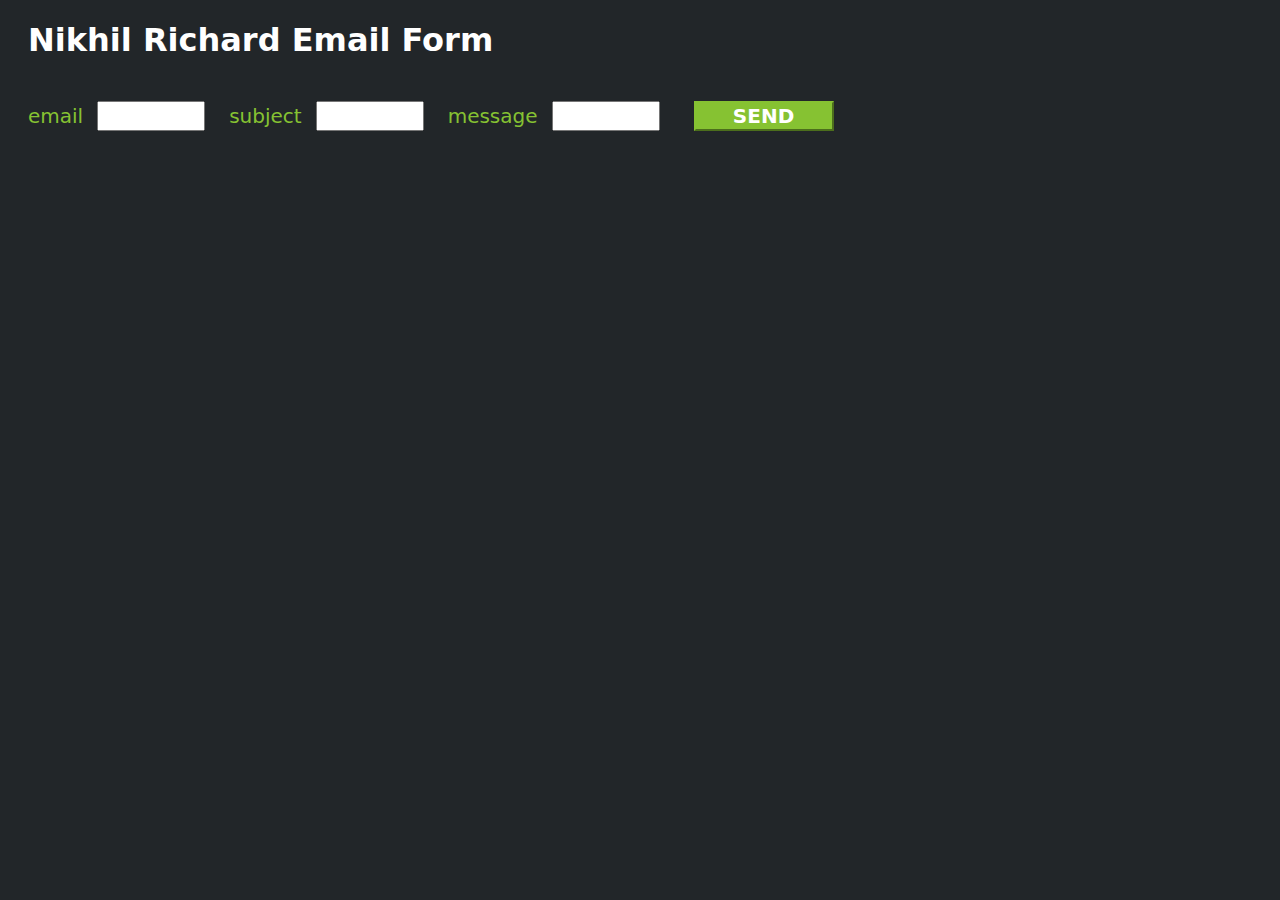
==== index.html @ 0ff4fc01 "CORS fix" ====
<!DOCTYPE html>
<html>
<head>
    <meta charset="UTF-8">
    <title>Nikhil Richard</title>
    <!-- Styling for the client UI -->
    <style>
    h1 {
        color: #FFFFFF;
        font-family: system-ui;
		margin-left: 20px;
        }
	body {
        background-color: #222629;
        }
    label {
        color: #86C232;
        font-family: system-ui;
        font-size: 20px;
        margin-left: 20px;
		margin-top: 20px;
        }
     button {
        background-color: #86C232;
		border-color: #86C232;
		color: #FFFFFF;
        font-family: system-ui;
        font-size: 20px;
		font-weight: bold;
        margin-left: 30px;
		margin-top: 20px;
		width: 140px;
        }
	 input {
        color: #222629;
        font-family: system-ui;
        font-size: 20px;
        margin-left: 10px;
		margin-top: 20px;
		width: 100px;
        }
    </style>
    <script>
        // callAPI function that takes the base and exponent numbers as parameters
        var callAPI = (email,subject,message)=>{
            // instantiate a headers object
            var myHeaders = new Headers();
            // add content type header to object
            myHeaders.append("Content-Type", "application/json");
            myHeaders.append("Access-Control-Allow-Origin", "*");
            // using built in JSON utility package turn object to string and store in a variable
            var raw = JSON.stringify({"email":email,"subject":subject,"message":message});
            // create a JSON object with parameters for API call and store in a variable
            var requestOptions = {
                method: 'POST',
                headers: myHeaders,
                body: raw,
                redirect: 'follow'
            };
            // make API call with parameters and use promises to get response
            fetch("https://y34eze9yk4.execute-api.us-east-1.amazonaws.com/dev", requestOptions)
            .then(response => response.text())
            .then(result => alert(JSON.parse(result).body))
            .catch(error => console.log('error', error));
        }
    </script>
</head>
<body>
    <h1>Nikhil Richard Email Form</h1>
	<form>
        <label>email</label>
        <input type="text" id="email">
        <label>subject</label>
        <input type="text" id="subject">
        <label>message</label>
        <input type="text" id="message">
        <!-- set button onClick method to call function we defined passing input values as parameters -->
        <button type="button" onclick="callAPI(document.getElementById('email').value,document.getElementById('subject').value, document.getElementById('message').value)">SEND</button>
    </form>
</body>
</html>
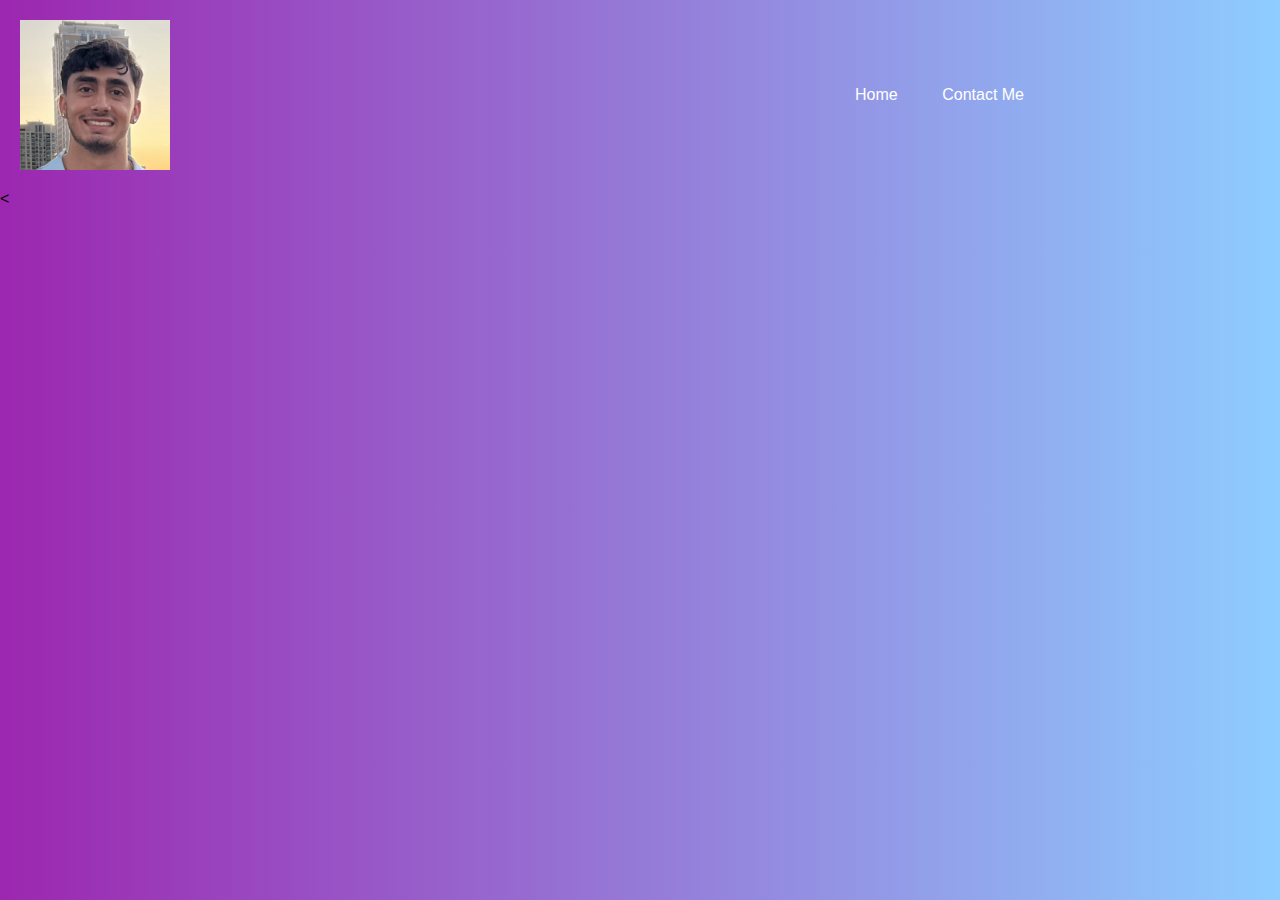
==== commit ed7cd368: "redo home page" ====
--- a/index.html
+++ b/index.html
@@ -1,81 +1,28 @@
-<!DOCTYPE html>
 <html>
 <head>
-    <meta charset="UTF-8">
-    <title>Nikhil Richard</title>
-    <!-- Styling for the client UI -->
-    <style>
-    h1 {
-        color: #FFFFFF;
-        font-family: system-ui;
-		margin-left: 20px;
-        }
-	body {
-        background-color: #222629;
-        }
-    label {
-        color: #86C232;
-        font-family: system-ui;
-        font-size: 20px;
-        margin-left: 20px;
-		margin-top: 20px;
-        }
-     button {
-        background-color: #86C232;
-		border-color: #86C232;
-		color: #FFFFFF;
-        font-family: system-ui;
-        font-size: 20px;
-		font-weight: bold;
-        margin-left: 30px;
-		margin-top: 20px;
-		width: 140px;
-        }
-	 input {
-        color: #222629;
-        font-family: system-ui;
-        font-size: 20px;
-        margin-left: 10px;
-		margin-top: 20px;
-		width: 100px;
-        }
-    </style>
-    <script>
-        // callAPI function that takes the base and exponent numbers as parameters
-        var callAPI = (email,subject,message)=>{
-            // instantiate a headers object
-            var myHeaders = new Headers();
-            // add content type header to object
-            myHeaders.append("Content-Type", "application/json");
-            myHeaders.append("Access-Control-Allow-Origin", "*");
-            // using built in JSON utility package turn object to string and store in a variable
-            var raw = JSON.stringify({"email":email,"subject":subject,"message":message});
-            // create a JSON object with parameters for API call and store in a variable
-            var requestOptions = {
-                method: 'POST',
-                headers: myHeaders,
-                body: raw,
-                redirect: 'follow'
-            };
-            // make API call with parameters and use promises to get response
-            fetch("https://y34eze9yk4.execute-api.us-east-1.amazonaws.com/dev", requestOptions)
-            .then(response => response.text())
-            .then(result => alert(JSON.parse(result).body))
-            .catch(error => console.log('error', error));
-        }
-    </script>
+    <title> Nikhil Richard Website</title>
+    <link rel="stylesheet" href="style.css"
 </head>
+
 <body>
-    <h1>Nikhil Richard Email Form</h1>
-	<form>
-        <label>email</label>
-        <input type="text" id="email">
-        <label>subject</label>
-        <input type="text" id="subject">
-        <label>message</label>
-        <input type="text" id="message">
-        <!-- set button onClick method to call function we defined passing input values as parameters -->
-        <button type="button" onclick="callAPI(document.getElementById('email').value,document.getElementById('subject').value, document.getElementById('message').value)">SEND</button>
-    </form>
+    <div class="main">
+        <nav>
+            <div class="logo">
+                <img src="images/profile-pic.png">
+            </div>
+            <div class="nav-links">
+                <ul>
+                    <li><a href="#">Home</a></li>
+                    <li><a href="pages/contact-form.html">Contact Me</a></li>
+                </ul>
+            </div>
+        </nav>
+        <div class="infromation">
+            <div id="circle">
+                <
+            </div>
+        </div>
+
+    </div>
 </body>
 </html>--- a/style.css
+++ b/style.css
@@ -0,0 +1,43 @@
+*{
+    margin: 0;
+    padding: 0;
+    font-family: sans-serif;
+}
+.main{
+    width: 100%;
+    height: 100vh;
+    position: relative;
+    overflow: hidden;
+    background: linear-gradient(to right, #9c27b0, #8ecdff)
+
+}
+nav{
+    width: 80%;
+    position: sticky;
+    margin: 20px;
+    z-index: 1;
+    display: flex;
+    align-items: center;
+
+}
+.logo{
+    flex-basis: 20%;
+
+}
+.logo img{
+    width: 150px;
+}
+.nav-links{
+    flex: 1;
+    text-align: right;
+}
+.nav-links ul li {
+    list-style: none;
+    display: inline-block;
+    margin: 0 20px;
+}
+.nav-links ul li a{
+    color: #fff;
+    text-decoration: none;
+
+}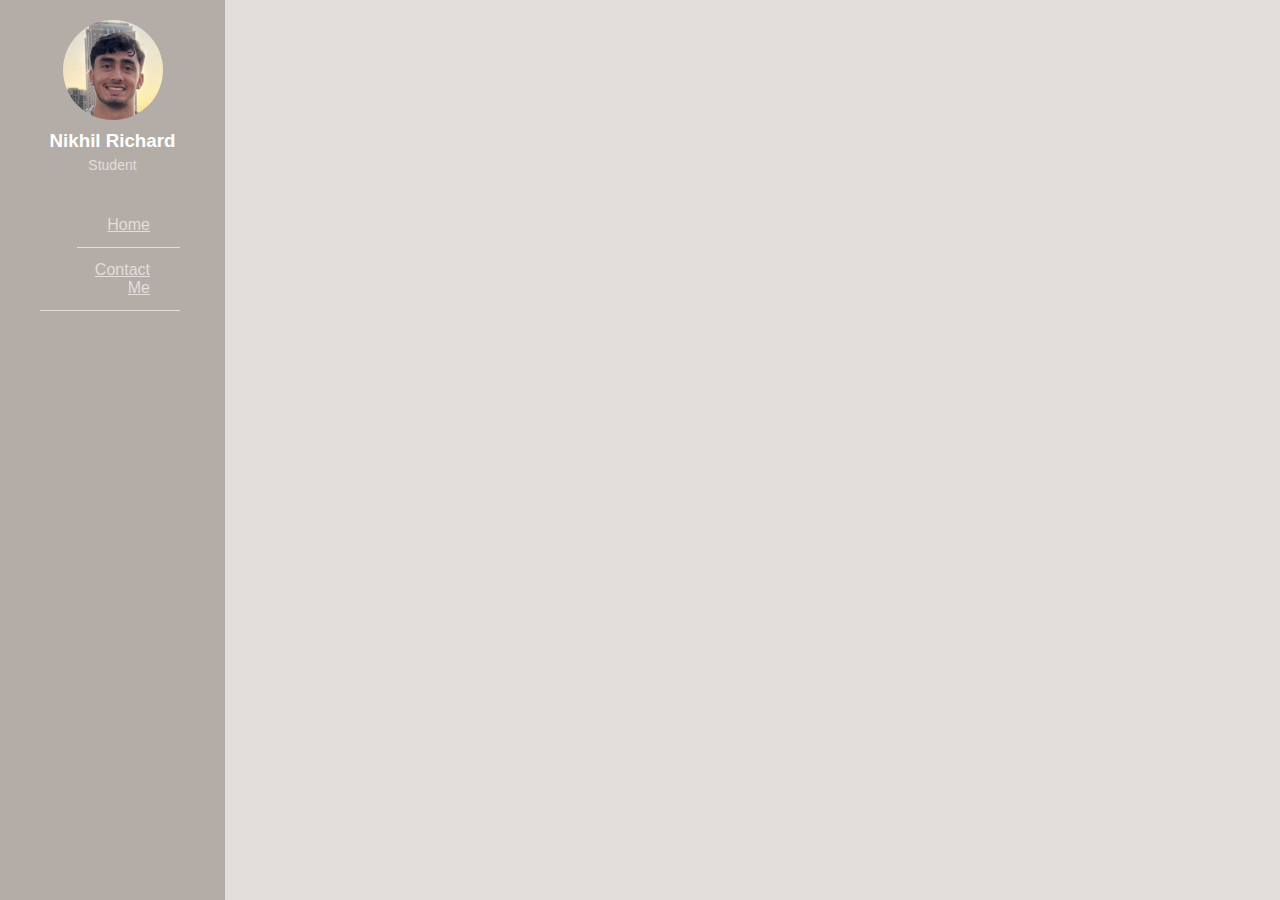
==== commit 30dcb29b: "css changes" ====
--- a/index.html
+++ b/index.html
@@ -1,25 +1,33 @@
 <html>
 <head>
     <title> Nikhil Richard Website</title>
-    <link rel="stylesheet" href="style.css"
+    <link rel="stylesheet" href="./style/style.css">
 </head>
 
 <body>
+
     <div class="main">
-        <nav>
-            <div class="logo">
-                <img src="images/profile-pic.png">
-            </div>
-            <div class="nav-links">
-                <ul>
-                    <li><a href="#">Home</a></li>
-                    <li><a href="pages/contact-form.html">Contact Me</a></li>
-                </ul>
-            </div>
-        </nav>
-        <div class="infromation">
+        <div class="wrapper">
+                <div class="sidebar">
+                    <div class="profile">
+                        <img src="images/profile-pic.png">
+                        <h3>Nikhil Richard</h3>
+                        <p>Student</p>
+                    </div>
+                    <nav>
+                            <div class="nav-links">
+                                <ul>
+                                    <li><a href="index.html">Home</a></li>
+                                    <li><a href="pages/contact-form.html">Contact Me</a></li>
+                                </ul>
+                            </div>
+                        </nav>
+                    </div>
+        </div>
+        
+        <div class="information">
             <div id="circle">
-                <
+                
             </div>
         </div>
 
--- a/style/style.css
+++ b/style/style.css
@@ -0,0 +1,77 @@
+*{
+    margin: 0;
+    padding: 0;
+    font-family: sans-serif;
+}
+.main{
+    width: 100%;
+    height: 100vh;
+    position: relative;
+    overflow: hidden;
+    background: #e2dedb;
+    color: #b3aca7;
+}
+nav{
+    width: 80%;
+    position: sticky;
+    margin: 20px;
+    z-index: 1;
+    display: flex;
+    align-items: center;
+
+}
+
+.nav-links{
+    flex: 1;
+    text-align: right;
+}
+.nav-links ul li {
+    list-style: none;
+    display: inline-block;
+    margin: 0 20px;
+}
+.nav-links ul li a{
+    display: block;
+    padding: 13px 30px;
+    border-bottom: 1px solid #e2dedb;
+    color: #e2dedb;
+    font-size: 16px;
+    position: relative;
+
+
+}
+
+.wrapper .sidebar{
+    background: #b3aca7;
+    position: fixed;
+    top: 0;
+    left: 0;
+    width: 225px;
+    height: 100%;
+    padding: 20px 0;
+    transition: all 0.5s ease;
+}
+
+.wrapper .sidebar .profile{
+    margin-bottom: 30px;
+    text-align: center;
+}
+
+.wrapper .sidebar .profile img{
+    display: block;
+    width: 100px;
+    height: 100px;
+    border-radius: 50%;
+    margin: 0 auto;
+}
+
+.wrapper .sidebar .profile h3{
+    color: #ffffff;
+    margin: 10px 0 5px;
+}
+
+.wrapper .sidebar .profile p{
+    color: #e2dedb;
+    font-size: 14px;
+}
+
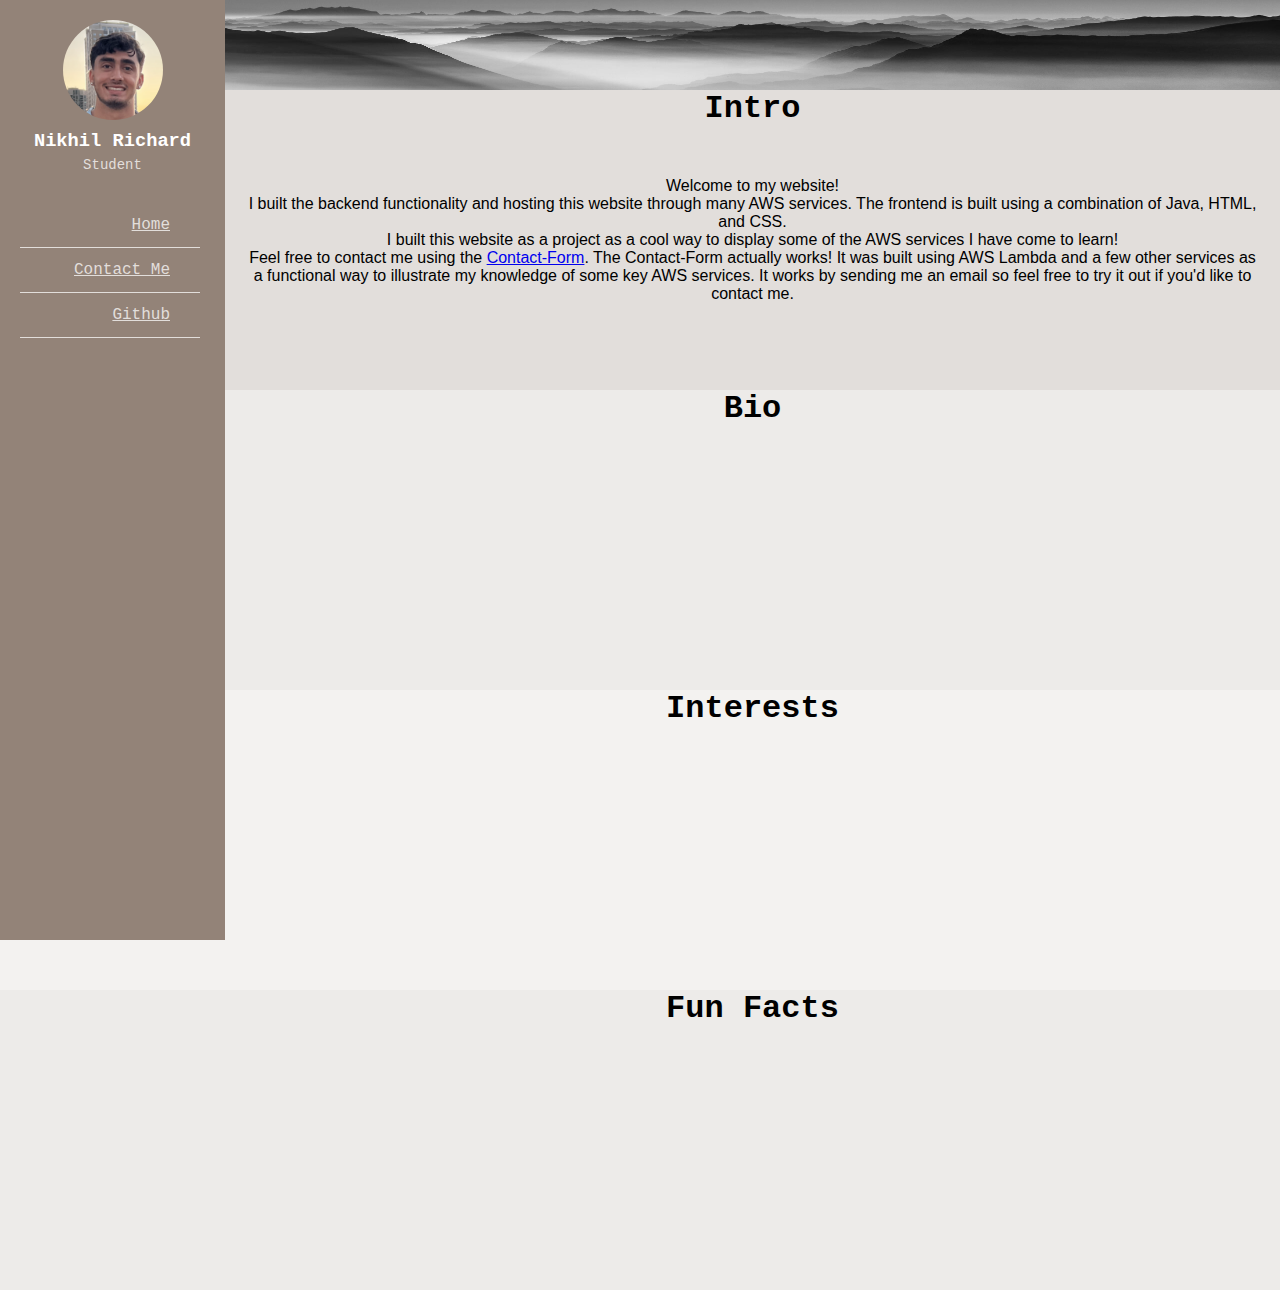
==== commit cb99d880: "style changes" ====
--- a/index.html
+++ b/index.html
@@ -19,18 +19,43 @@
                                 <ul>
                                     <li><a href="index.html">Home</a></li>
                                     <li><a href="pages/contact-form.html">Contact Me</a></li>
+                                    <li><a href="https://github.com/nikhilr5">Github</a></li>
                                 </ul>
                             </div>
                         </nav>
                     </div>
+                    
         </div>
         
         <div class="information">
-            <div id="circle">
-                
+            <div id="top_pic">
+                <img src="images/top-pic.jpg" height="10%" width="100%">
+            </div>  
+            <div id="intro">
+                <h1 class="headers">Intro</h1>
+                <p class="paragraphs">Welcome to my website!  <br>
+                    I built the backend functionality and
+                    hosting this website through many AWS services.  The frontend is built using a combination of Java, HTML, and CSS.
+                    <br>I built this website as a project as 
+                    a cool way to display some of the AWS services I have come to learn! <br>
+                     Feel free to contact
+                    me using the <a href= "pages/contact-form.html">Contact-Form</a>.  The Contact-Form actually works!  It was built using AWS Lambda and a few other services
+                    as a functional way to illustrate my knowledge of some key AWS services.  It works by sending me an email
+                    so feel free to try it out if you'd like to contact me.
+
+                </p>
             </div>
+            <div id="bio">
+                <h1 class="headers">Bio</h1>
+            </div>
+            <div id="interest">
+                <h1 class="headers">Interests</h1>
+            </div>
+            <div id="fun-facts">
+                <h1 class="headers">Fun Facts</h1>
+            </div>
+        
         </div>
-
     </div>
 </body>
 </html>--- a/style/style.css
+++ b/style/style.css
@@ -3,14 +3,8 @@
     padding: 0;
     font-family: sans-serif;
 }
-.main{
-    width: 100%;
-    height: 100vh;
-    position: relative;
-    overflow: hidden;
-    background: #e2dedb;
-    color: #b3aca7;
-}
+
+
 nav{
     width: 80%;
     position: sticky;
@@ -24,10 +18,12 @@
 .nav-links{
     flex: 1;
     text-align: right;
+
+
 }
 .nav-links ul li {
     list-style: none;
-    display: inline-block;
+    display: inline;
     margin: 0 20px;
 }
 .nav-links ul li a{
@@ -37,12 +33,13 @@
     color: #e2dedb;
     font-size: 16px;
     position: relative;
+    font-family: 'Courier New', Courier, monospace;
 
 
 }
 
 .wrapper .sidebar{
-    background: #b3aca7;
+    background: #938378;
     position: fixed;
     top: 0;
     left: 0;
@@ -50,6 +47,8 @@
     height: 100%;
     padding: 20px 0;
     transition: all 0.5s ease;
+    z-index: 100;
+    cursor: col-resize
 }
 
 .wrapper .sidebar .profile{
@@ -68,10 +67,72 @@
 .wrapper .sidebar .profile h3{
     color: #ffffff;
     margin: 10px 0 5px;
+    font-family: 'Courier New', Courier, monospace;
+    font-style: initial;
 }
 
 .wrapper .sidebar .profile p{
     color: #e2dedb;
     font-size: 14px;
+    font-family: 'Courier New', Courier, monospace;
 }
 
+
+.information {
+    float:right;
+    position: sticky;
+    /* left: 225px; */
+    color: #000000;
+    
+    height: 100%;
+    width: 100%;
+    cursor: col-resize
+    
+}
+/* #top-pic img{
+    position: relative;
+    height: 20%;
+    width: 100%;
+} */
+#intro {
+    background: #e2dedb;
+    position: relative;
+    height: 300px;
+    width: 100%;
+}
+#bio {
+    background: #edebe9;
+    position: relative;
+    height: 300px;
+    width: 100%;
+}
+
+#interest {
+    background: #f3f2f0;
+    position: relative;
+    height: 300px;
+    width: 100%;
+}
+
+#fun-facts {
+    background: #edebe9;
+    position: relative;
+    height: 300px;
+    width: 100%;
+}
+
+.headers {
+    text-align: center;
+    font-family: 'Courier New', Courier, monospace;
+    margin-left: 245px;
+    margin-right: 20px;
+}
+
+.paragraphs{
+    text-align: center;
+    margin-left: 245px;
+    margin-right: 20px;
+    margin-top: 50px;
+    font-family: -apple-system, BlinkMacSystemFont, 'Segoe UI', Roboto, Oxygen, Ubuntu, Cantarell, 'Open Sans', 'Helvetica Neue', sans-serif;
+
+}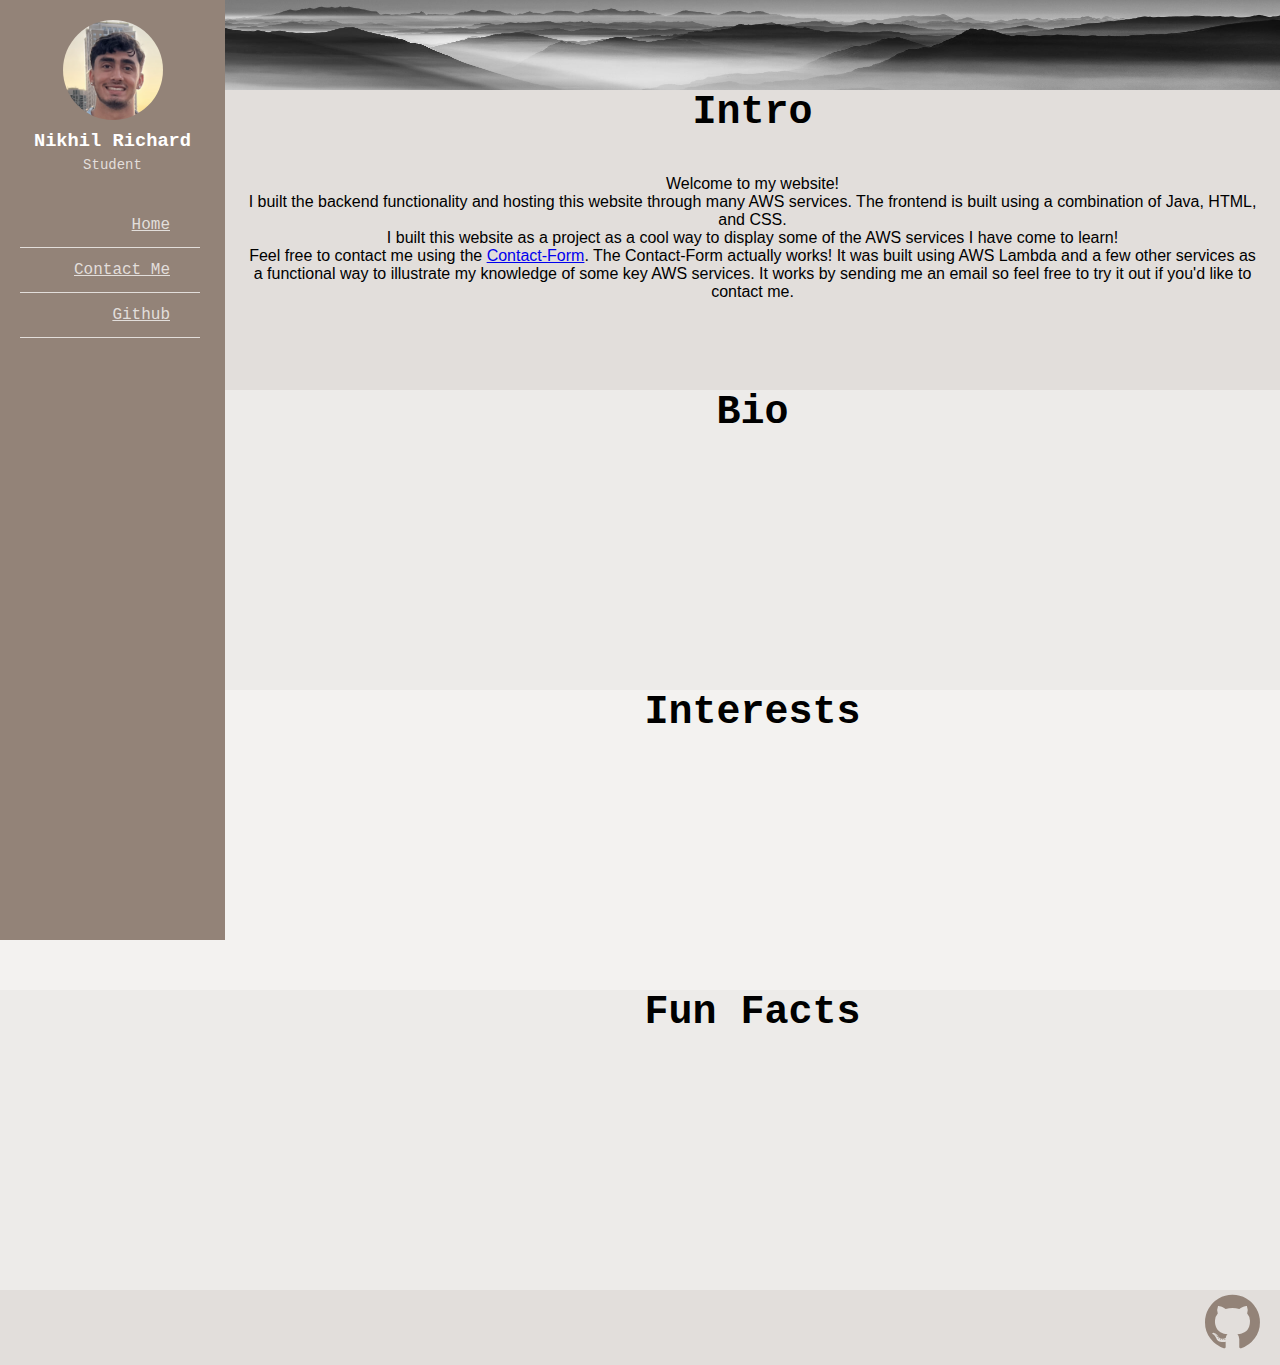
==== commit bc90ec47: "more style changes" ====
--- a/index.html
+++ b/index.html
@@ -1,7 +1,8 @@
 <html>
 <head>
-    <title> Nikhil Richard Website</title>
+    <title> Nikhil Richard</title>
     <link rel="stylesheet" href="./style/style.css">
+    <link rel="stylesheet" href="https://maxcdn.bootstrapcdn.com/font-awesome/4.4.0/css/font-awesome.min.css">
 </head>
 
 <body>
@@ -54,6 +55,10 @@
             <div id="fun-facts">
                 <h1 class="headers">Fun Facts</h1>
             </div>
+            <div id= "end">
+                    <div id="github-logo"><a href="https://github.com/nikhilr5"><h1><i class="fa fa-github fa_custom fa-2x"></i></h1> </a></div>
+                    <div></div>
+            </div>
         
         </div>
     </div>
--- a/style/style.css
+++ b/style/style.css
@@ -126,13 +126,31 @@
     font-family: 'Courier New', Courier, monospace;
     margin-left: 245px;
     margin-right: 20px;
+    font-size: 40px;
 }
 
 .paragraphs{
     text-align: center;
     margin-left: 245px;
     margin-right: 20px;
-    margin-top: 50px;
+    margin-top: 40px;
     font-family: -apple-system, BlinkMacSystemFont, 'Segoe UI', Roboto, Oxygen, Ubuntu, Cantarell, 'Open Sans', 'Helvetica Neue', sans-serif;
 
-}+}
+
+#end {
+    background: #e2dedb;
+    position: relative;
+    height: 75px;
+    width: 100%;
+}
+
+#github-logo{
+    align-content: center;
+    text-align: right;
+    margin-right: 20px;
+    
+}
+.fa_custom {
+    color: #938378;
+}
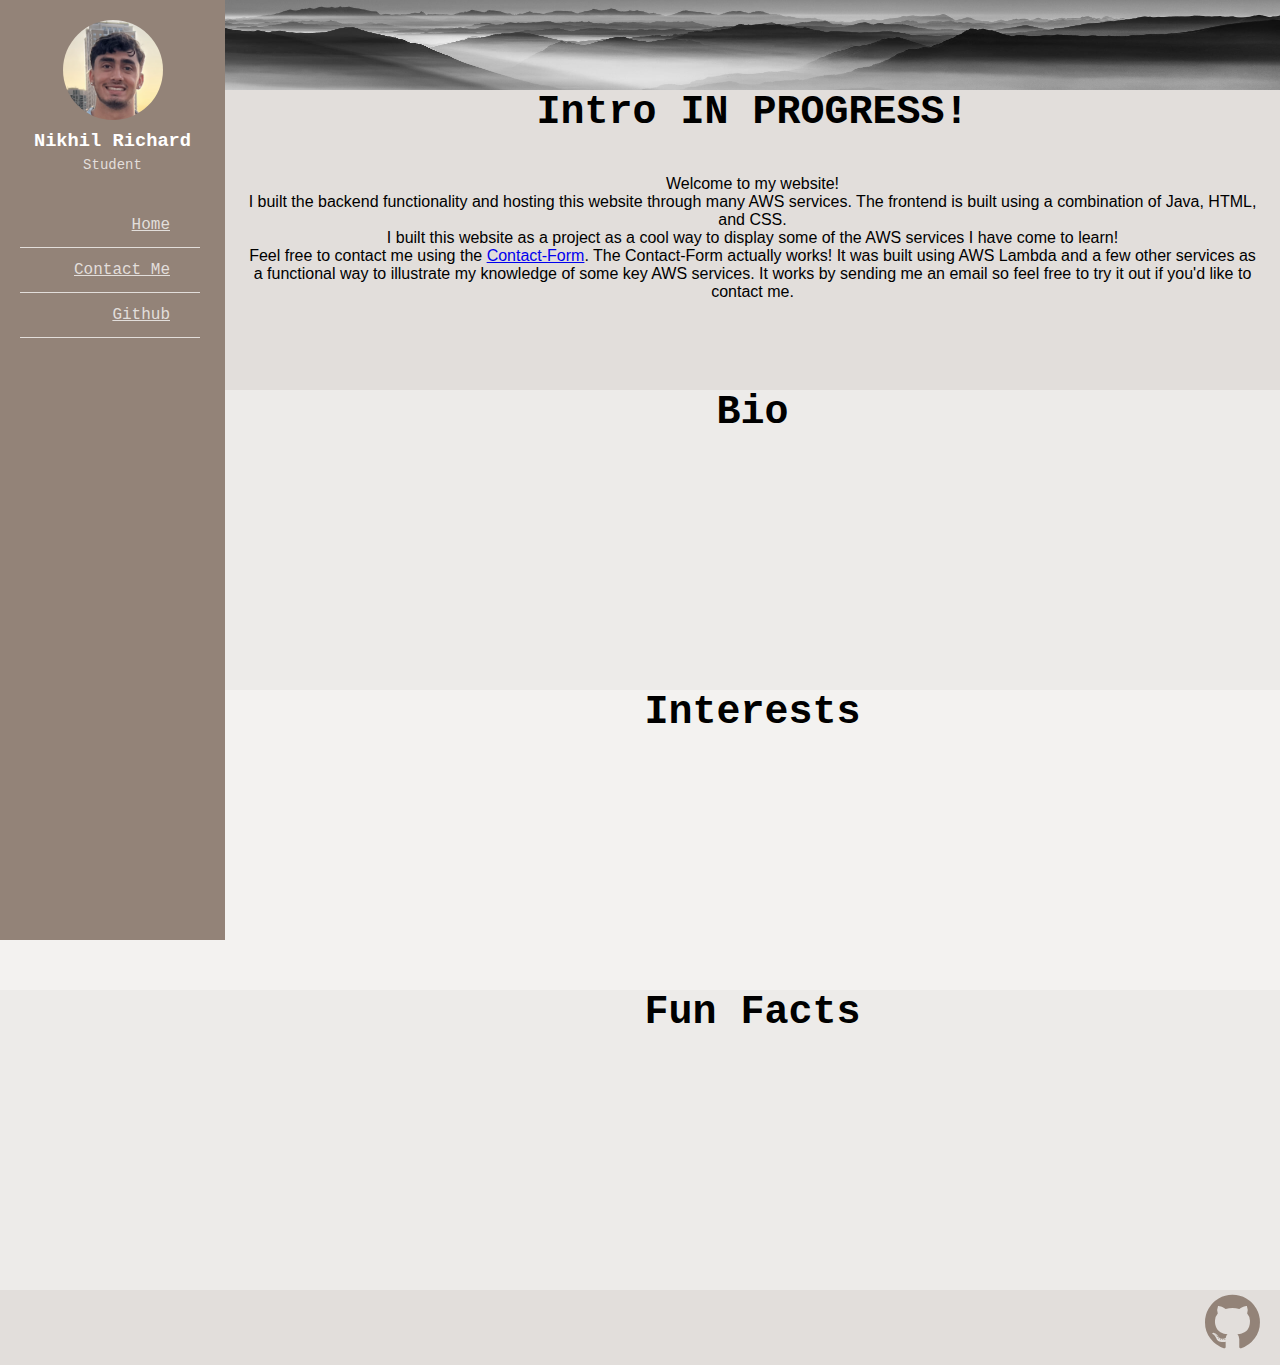
==== commit 4ebf2dab: "in progress addded" ====
--- a/index.html
+++ b/index.html
@@ -33,7 +33,7 @@
                 <img src="images/top-pic.jpg" height="10%" width="100%">
             </div>  
             <div id="intro">
-                <h1 class="headers">Intro</h1>
+                <h1 class="headers">Intro IN PROGRESS!</h1>
                 <p class="paragraphs">Welcome to my website!  <br>
                     I built the backend functionality and
                     hosting this website through many AWS services.  The frontend is built using a combination of Java, HTML, and CSS.
